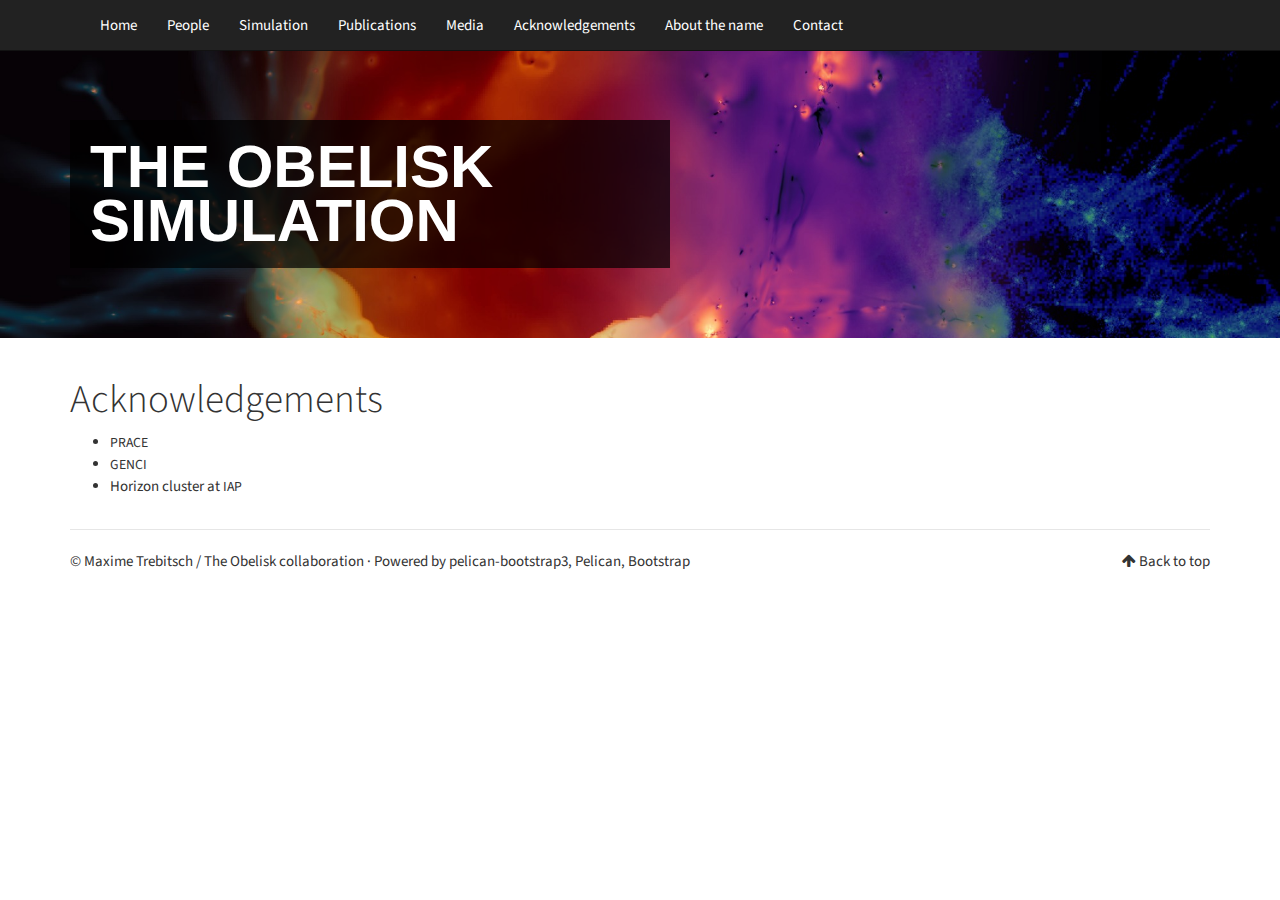
==== acknowledgements.html @ 7f53e58c "Update documentation" ====
<!DOCTYPE html>
<html lang="en" prefix="og: http://ogp.me/ns# fb: https://www.facebook.com/2008/fbml">
<head>
    <title>Acknowledgements - The Obelisk simulation</title>
    <!-- Using the latest rendering mode for IE -->
    <meta http-equiv="X-UA-Compatible" content="IE=edge">
    <meta charset="utf-8">
    <meta name="viewport" content="width=device-width, initial-scale=1.0">



<link rel="canonical" href="./acknowledgements.html">

        <meta name="author" content="Maxime Trebitsch / The Obelisk collaboration" />
        <meta name="description" content="PRACE GENCI Horizon cluster at IAP" />

    <meta property="og:site_name" content="The Obelisk simulation" />
    <meta property="og:type" content="article"/>
    <meta property="og:title" content="Acknowledgements"/>
    <meta property="og:url" content="./acknowledgements.html"/>
    <meta property="og:description" content="PRACE GENCI Horizon cluster at IAP" />



    <!-- Bootstrap -->
        <link rel="stylesheet" href="./theme/css/bootstrap.cosmo.min.css" type="text/css"/>
    <link href="./theme/css/font-awesome.min.css" rel="stylesheet">

    <link href="./theme/css/pygments/native.css" rel="stylesheet">
        <link href="./theme/css/typogrify.css" rel="stylesheet">
    <link rel="stylesheet" href="./theme/css/style.css" type="text/css"/>
        <link href="./theme/css/custom.css" rel="stylesheet">




	
</head>
<body>

<div class="navbar navbar-default navbar-fixed-top" role="navigation">
    <div class="container">
        <div class="navbar-header">
            <button type="button" class="navbar-toggle" data-toggle="collapse" data-target=".navbar-ex1-collapse">
                <span class="sr-only">Toggle navigation</span>
                <span class="icon-bar"></span>
                <span class="icon-bar"></span>
                <span class="icon-bar"></span>
            </button>
            <a href="./" class="navbar-brand">
            </a>
        </div>
        <div class="collapse navbar-collapse navbar-ex1-collapse">
            <ul class="nav navbar-nav">
                    <li><a href="index.html">Home</a></li>
                    <li><a href="people.html">People</a></li>
                    <li><a href="simulation.html">Simulation</a></li>
                    <li><a href="publications.html">Publications</a></li>
                    <li><a href="media.html">Media</a></li>
                    <li><a href="acknowledgements.html">Acknowledgements</a></li>
                    <li><a href="name.html">About the name</a></li>
                    <li><a href="contact.html">Contact</a></li>
            </ul>
            <ul class="nav navbar-nav navbar-right">
            </ul>
        </div>
        <!-- /.navbar-collapse -->
    </div>
</div> <!-- /.navbar -->

<!-- Banner -->
<style>
	#banner{
	    background-image:url("./img/Obelisk_allvert_small.jpg");
	}
</style>

<div id="banner">
	<div class="container">
		<div class="copy">
			<h1>The Obelisk simulation</h1>
		</div>
	</div>
</div><!-- End Banner -->

<!-- Content Container -->
<div class="container">
    <div class="row">
        <div class="col-lg-12">
    <section id="content" class="body">
        <h1 class="entry-title">Acknowledgements</h1>
        
        <div class="entry-content">


            <ul>
<li><span class="caps">PRACE</span></li>
<li><span class="caps">GENCI</span></li>
<li>Horizon cluster at <span class="caps">IAP</span></li>
</ul>

        </div>
    </section>
        </div>
    </div>
</div>
<!-- End Content Container -->

<footer>
   <div class="container">
      <hr>
      <div class="row">
         <div class="col-xs-10">&copy;  Maxime Trebitsch / The Obelisk collaboration
            &middot; Powered by <a href="https://github.com/getpelican/pelican-themes/tree/master/pelican-bootstrap3" target="_blank">pelican-bootstrap3</a>,
            <a href="http://docs.getpelican.com/" target="_blank">Pelican</a>,
            <a href="http://getbootstrap.com" target="_blank">Bootstrap</a>         </div>
         <div class="col-xs-2"><p class="pull-right"><i class="fa fa-arrow-up"></i> <a href="#">Back to top</a></p></div>
      </div>
   </div>
</footer>
<script src="./theme/js/jquery.min.js"></script>

<!-- Include all compiled plugins (below), or include individual files as needed -->
<script src="./theme/js/bootstrap.min.js"></script>

<!-- Enable responsive features in IE8 with Respond.js (https://github.com/scottjehl/Respond) -->
<script src="./theme/js/respond.min.js"></script>


    <script src="./theme/js/bodypadding.js"></script>





</body>
</html>
---- theme/css/pygments/native.css ----
.highlight pre .hll { background-color: #404040 }
.highlight pre  { background: #202020; color: #d0d0d0 }
.highlight pre .c { color: #999999; font-style: italic } /* Comment */
.highlight pre .err { color: #a61717; background-color: #e3d2d2 } /* Error */
.highlight pre .esc { color: #d0d0d0 } /* Escape */
.highlight pre .g { color: #d0d0d0 } /* Generic */
.highlight pre .k { color: #6ab825; font-weight: bold } /* Keyword */
.highlight pre .l { color: #d0d0d0 } /* Literal */
.highlight pre .n { color: #d0d0d0 } /* Name */
.highlight pre .o { color: #d0d0d0 } /* Operator */
.highlight pre .x { color: #d0d0d0 } /* Other */
.highlight pre .p { color: #d0d0d0 } /* Punctuation */
.highlight pre .cm { color: #999999; font-style: italic } /* Comment.Multiline */
.highlight pre .cp { color: #cd2828; font-weight: bold } /* Comment.Preproc */
.highlight pre .c1 { color: #999999; font-style: italic } /* Comment.Single */
.highlight pre .cs { color: #e50808; font-weight: bold; background-color: #520000 } /* Comment.Special */
.highlight pre .gd { color: #d22323 } /* Generic.Deleted */
.highlight pre .ge { color: #d0d0d0; font-style: italic } /* Generic.Emph */
.highlight pre .gr { color: #d22323 } /* Generic.Error */
.highlight pre .gh { color: #ffffff; font-weight: bold } /* Generic.Heading */
.highlight pre .gi { color: #589819 } /* Generic.Inserted */
.highlight pre .go { color: #cccccc } /* Generic.Output */
.highlight pre .gp { color: #aaaaaa } /* Generic.Prompt */
.highlight pre .gs { color: #d0d0d0; font-weight: bold } /* Generic.Strong */
.highlight pre .gu { color: #ffffff; text-decoration: underline } /* Generic.Subheading */
.highlight pre .gt { color: #d22323 } /* Generic.Traceback */
.highlight pre .kc { color: #6ab825; font-weight: bold } /* Keyword.Constant */
.highlight pre .kd { color: #6ab825; font-weight: bold } /* Keyword.Declaration */
.highlight pre .kn { color: #6ab825; font-weight: bold } /* Keyword.Namespace */
.highlight pre .kp { color: #6ab825 } /* Keyword.Pseudo */
.highlight pre .kr { color: #6ab825; font-weight: bold } /* Keyword.Reserved */
.highlight pre .kt { color: #6ab825; font-weight: bold } /* Keyword.Type */
.highlight pre .ld { color: #d0d0d0 } /* Literal.Date */
.highlight pre .m { color: #3677a9 } /* Literal.Number */
.highlight pre .s { color: #ed9d13 } /* Literal.String */
.highlight pre .na { color: #bbbbbb } /* Name.Attribute */
.highlight pre .nb { color: #24909d } /* Name.Builtin */
.highlight pre .nc { color: #447fcf; text-decoration: underline } /* Name.Class */
.highlight pre .no { color: #40ffff } /* Name.Constant */
.highlight pre .nd { color: #ffa500 } /* Name.Decorator */
.highlight pre .ni { color: #d0d0d0 } /* Name.Entity */
.highlight pre .ne { color: #bbbbbb } /* Name.Exception */
.highlight pre .nf { color: #447fcf } /* Name.Function */
.highlight pre .nl { color: #d0d0d0 } /* Name.Label */
.highlight pre .nn { color: #447fcf; text-decoration: underline } /* Name.Namespace */
.highlight pre .nx { color: #d0d0d0 } /* Name.Other */
.highlight pre .py { color: #d0d0d0 } /* Name.Property */
.highlight pre .nt { color: #6ab825; font-weight: bold } /* Name.Tag */
.highlight pre .nv { color: #40ffff } /* Name.Variable */
.highlight pre .ow { color: #6ab825; font-weight: bold } /* Operator.Word */
.highlight pre .w { color: #666666 } /* Text.Whitespace */
.highlight pre .mb { color: #3677a9 } /* Literal.Number.Bin */
.highlight pre .mf { color: #3677a9 } /* Literal.Number.Float */
.highlight pre .mh { color: #3677a9 } /* Literal.Number.Hex */
.highlight pre .mi { color: #3677a9 } /* Literal.Number.Integer */
.highlight pre .mo { color: #3677a9 } /* Literal.Number.Oct */
.highlight pre .sb { color: #ed9d13 } /* Literal.String.Backtick */
.highlight pre .sc { color: #ed9d13 } /* Literal.String.Char */
.highlight pre .sd { color: #ed9d13 } /* Literal.String.Doc */
.highlight pre .s2 { color: #ed9d13 } /* Literal.String.Double */
.highlight pre .se { color: #ed9d13 } /* Literal.String.Escape */
.highlight pre .sh { color: #ed9d13 } /* Literal.String.Heredoc */
.highlight pre .si { color: #ed9d13 } /* Literal.String.Interpol */
.highlight pre .sx { color: #ffa500 } /* Literal.String.Other */
.highlight pre .sr { color: #ed9d13 } /* Literal.String.Regex */
.highlight pre .s1 { color: #ed9d13 } /* Literal.String.Single */
.highlight pre .ss { color: #ed9d13 } /* Literal.String.Symbol */
.highlight pre .bp { color: #24909d } /* Name.Builtin.Pseudo */
.highlight pre .vc { color: #40ffff } /* Name.Variable.Class */
.highlight pre .vg { color: #40ffff } /* Name.Variable.Global */
.highlight pre .vi { color: #40ffff } /* Name.Variable.Instance */
.highlight pre .il { color: #3677a9 } /* Literal.Number.Integer.Long */
---- theme/css/typogrify.css ----
.caps {font-size:.92em;}
.amp {color:#666; font-size:1.05em;font-family:"Warnock Pro", "Goudy Old Style","Palatino","Book Antiqua",serif; font-style:italic;}    
.dquo {margin-left:-.38em;}
---- theme/css/style.css ----
body {
    padding-top: 70px;
}

#sidebar .list-group, #sidebar .list-group-item {
    background-color: transparent;
}

/* for list-groups nested within a list-group-item, reset the bottom margin */
.list-group-item > .list-group {
    margin-bottom: 0px;
}

/* for list-group-items nested within a list-group-item, reset the bottom
   padding of the last item, b/c the containing item has paddimg already
 */
.list-group-item .list-group-item:last-child {
    padding-bottom: 0px;
}

.list-group-item {
    border: none;
}

.tag-0 {
    font-size: 16pt;
}

.tag-1 {
    font-size: 13pt;
}

.tag-2 {
    font-size: 10pt;
}

.tag-3 {
    font-size: 8pt;
}

.tag-4 {
    font-size: 6pt;
}

#aboutme {
    padding-top: 0px;
    padding-bottom: 5px;
    -ms-word-break: normal;
    word-break: normal;
}

#sidebar {
    padding-top: 0px;
    -ms-word-break: break-all;
    word-break: break-all;
    word-break: break-word;
    -webkit-hyphens: auto;
    -moz-hyphens: auto;
    -ms-hyphens: auto;
    hyphens: auto;
}

#sidebar a {
    color: inherit;
}

.icon-label {
    margin-left: 10px;
}

/* Example for how to control spacing between icon and label in specific
   lists in the sidebar. To change, override in your CUSTOM_CSS           */
#sidebar #social i {
    margin-right: 3px;
}

a, a:hover {
    color: inherit;
}

.entry-content a {
    text-decoration: none;
    border-bottom: 1px dotted;
}

.entry-content a:hover {
    text-decoration: none;
    border-bottom: 1px solid;
}

.entry-content img {
    max-width: 100%;
    height: auto;
}

.entry-content figcaption, .caption {
    font-size: small;
    margin-bottom: 2px;
}

.summary img {
    max-width: 100%;
    height: auto;
}


.floatright, .align-right {
    float: right;
}

.floatleft, .align-left {
    float: left;
}

.floatcenter, .align-center {
    display: block;
    margin-left: auto;
    margin-right: auto;
}

figure.floatright, .align-right {
    margin-left: 4px;
}

figure.floatleft, .align-left {
    margin-right: 4px;
}

figure.floatcenter, .align-center {
    margin-bottom: 11px;
}

.highlighttable pre {
    /* Removes bootstrap default margin-bottom */
    margin-bottom: 0px;
}

.highlighttable {
    /* Adds them margin-bottom to highlightable instead of <pre> */
    margin-bottom: 11px;
}

.highlighttable {
    width: 100%;
}

#categories ul, #tags ul {
    list-style: none;
    padding: 0;
    margin-left: 0;
}

.docutils.footnote td.label {
    display: table-cell;
    font-size: inherit;
    font-weight: inherit;
    line-height: inherit;
    color: inherit;
    text-align: inherit;
    white-space: inherit;
    border-radius: inherit;
}

.categories-timestamp {
    color: #AAAAAA;
    font-size: 0.9em;
    margin-right: 10px;
}

.tagcloud li {
    padding: 0px;
}

#banner {
    background-repeat: no-repeat;
    background-position: top center;
    background-attachment: scroll;
    background-size: cover;
    background-color: #C4C4C4;
    margin: 0 0 20px;
    padding: 70px 0; /*controls padding around inner text*/
    position: relative;
}

#banner .copy {
    background: none repeat scroll 0 0 rgba(0, 0, 0, 0.7);
    display: inline;
    float: left;
    max-width: 600px;
    padding: 20px;
    position: relative;
    z-index: 1;
}

#banner h1 {
    color: #fff;
    font-family: "HelveticaNeue-CondensedBold","Helvetica Neue CE 600 Condensed","Helvetica Neue LT Condensed","Helvetica Neue 600 Condensed","HelveticaNeue-BoldCondensed","Helvetica Neue BoldCondensed","Helvetica Neue",Helvetica,Arial,sans-serif;
    font-size: 60px;
    font-stretch: condensed;
    font-weight: 700;
    line-height: 0.9;
    margin: 0;
    text-transform: uppercase;
}
#banner .intro {
    color: #fff;
    font-size: 21px;
    line-height: 1.33;
    opacity: 0.75;
}
#banner .btn, #banner .intro {
    margin-left: 4px;
}

/* Solutions for mobile and small screens  */
@media (max-width: 650px) {
    #banner h1{
       font-size: 30px; /* !important;*/
    }
    #banner .intro{
        font-size: 16px;
    }
}

:target:before {
  content:"";
  display:block;
  height:50px;
  /* fixed header height*/

  margin:-50px 0 0;
  /* negative fixed header height */
}

.gap-right {
    margin-right: 10px;
}

.gap-left {
  margin-left: 10px;
}
---- theme/css/custom.css ----
/* body { */
/*     font-family: 'Fira Sans', sans-serif; */
/* } */

.smallcaps {
    font-variant: small-caps;
}

.imgcenter {
    margin: auto;
}
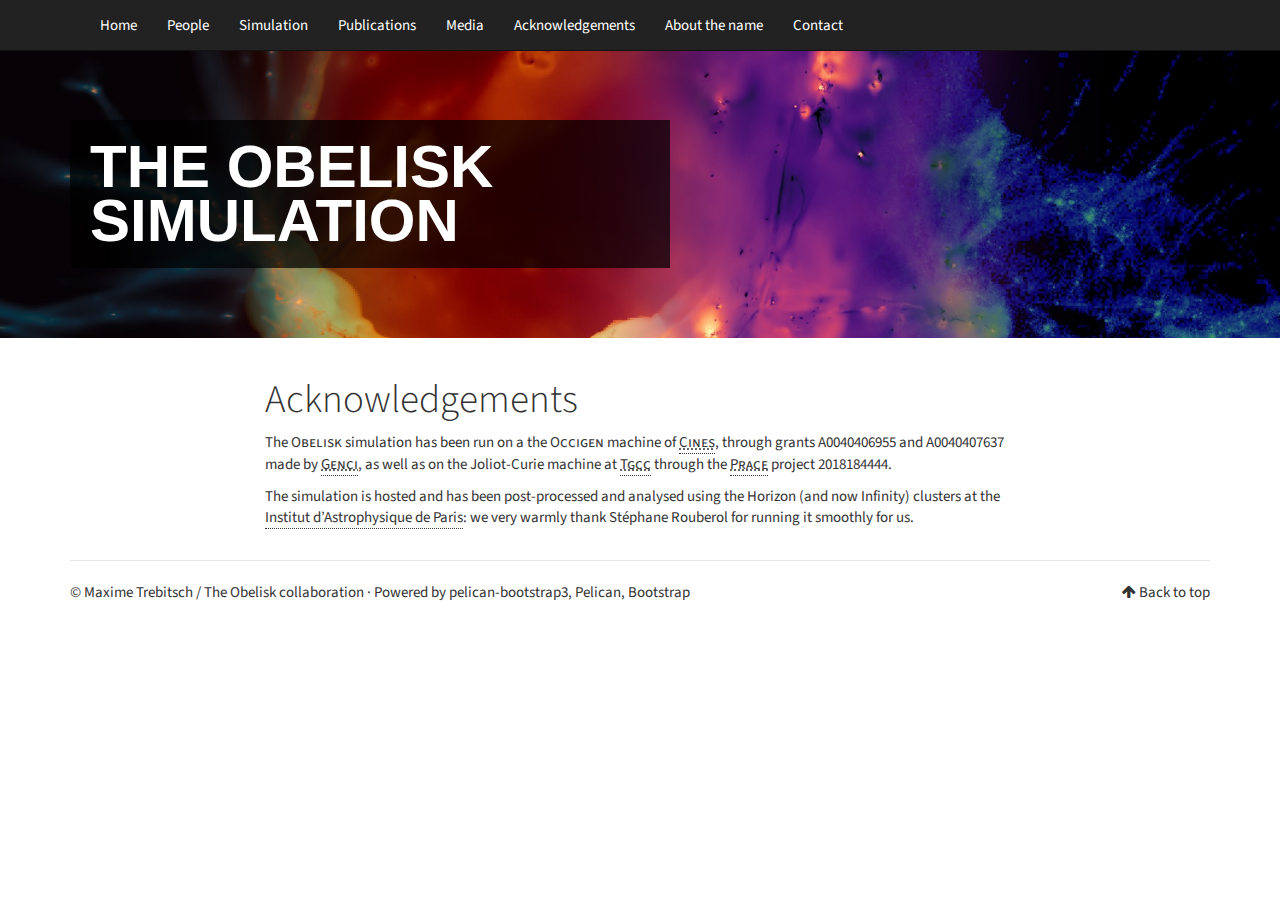
==== commit 23234781: "Updating Pelican site" ====
--- a/acknowledgements.html
+++ b/acknowledgements.html
@@ -12,13 +12,13 @@
 <link rel="canonical" href="./acknowledgements.html">
 
         <meta name="author" content="Maxime Trebitsch / The Obelisk collaboration" />
-        <meta name="description" content="PRACE GENCI Horizon cluster at IAP" />
+        <meta name="description" content="The Obelisk simulation has been run on a the Occigen machine of Cines, through grants A0040406955 and A0040407637 made by Genci, as well as on the Joliot-Curie machine at Tgcc through the Prace project 2018184444. The simulation is hosted and has been post-processed and analysed using the Horizon (and now …" />
 
     <meta property="og:site_name" content="The Obelisk simulation" />
     <meta property="og:type" content="article"/>
     <meta property="og:title" content="Acknowledgements"/>
     <meta property="og:url" content="./acknowledgements.html"/>
-    <meta property="og:description" content="PRACE GENCI Horizon cluster at IAP" />
+    <meta property="og:description" content="The Obelisk simulation has been run on a the Occigen machine of Cines, through grants A0040406955 and A0040407637 made by Genci, as well as on the Joliot-Curie machine at Tgcc through the Prace project 2018184444. The simulation is hosted and has been post-processed and analysed using the Horizon (and now …" />
 
 
 
@@ -86,18 +86,15 @@
 <!-- Content Container -->
 <div class="container">
     <div class="row">
-        <div class="col-lg-12">
+        <div class="col-md-8 col-md-offset-2">
     <section id="content" class="body">
         <h1 class="entry-title">Acknowledgements</h1>
         
         <div class="entry-content">
 
 
-            <ul>
-<li><span class="caps">PRACE</span></li>
-<li><span class="caps">GENCI</span></li>
-<li>Horizon cluster at <span class="caps">IAP</span></li>
-</ul>
+            <p>The <span class="smallcaps">Obelisk</span> simulation has been run on a the <span class="smallcaps">Occigen</span> machine of <a href="https://www.cines.fr/"><abbr title="Centre Informatique National de l’Enseignement Supérieur"><span class="smallcaps">Cines</span></abbr></a>, through grants A0040406955 and A0040407637 made by <a href="https://www.genci.fr/en"><abbr title="Grand Équipement National de Calcul Intensif"><span class="smallcaps">Genci</span></abbr></a>, as well as on the Joliot-Curie machine at <a href="http://www-hpc.cea.fr/en/complexe/tgcc-JoliotCurie.htm"><abbr title="Très Grand Centre de Calcul"><span class="smallcaps">Tgcc</span></abbr></a> through the <a href="https://prace-ri.eu/"><abbr title="Partnership for Advanced Computing in Europe"><span class="smallcaps">Prace</span></abbr></a> project&nbsp;2018184444.</p>
+<p>The simulation is hosted and has been post-processed and analysed using the Horizon (and now Infinity) clusters at the <a href="https://www.iap.fr/">Institut d’Astrophysique de Paris</a>: we very warmly thank Stéphane Rouberol for running it smoothly for&nbsp;us.</p>
 
         </div>
     </section>
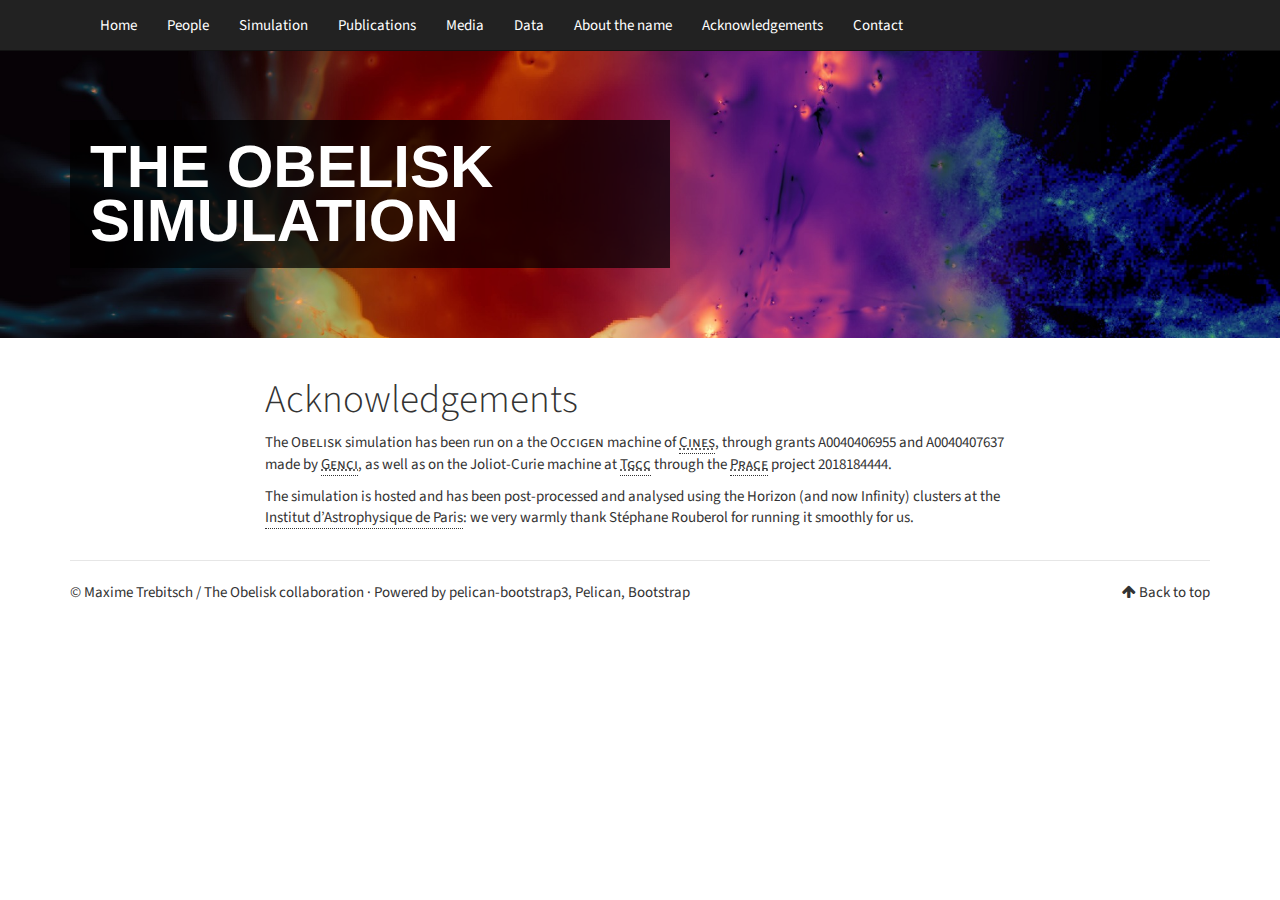
==== commit bdcbe078: "Updating Pelican site" ====
--- a/acknowledgements.html
+++ b/acknowledgements.html
@@ -57,8 +57,9 @@
                     <li><a href="simulation.html">Simulation</a></li>
                     <li><a href="publications.html">Publications</a></li>
                     <li><a href="media.html">Media</a></li>
+                    <li><a href="data.html">Data</a></li>
+                    <li><a href="name.html">About the name</a></li>
                     <li><a href="acknowledgements.html">Acknowledgements</a></li>
-                    <li><a href="name.html">About the name</a></li>
                     <li><a href="contact.html">Contact</a></li>
             </ul>
             <ul class="nav navbar-nav navbar-right">
